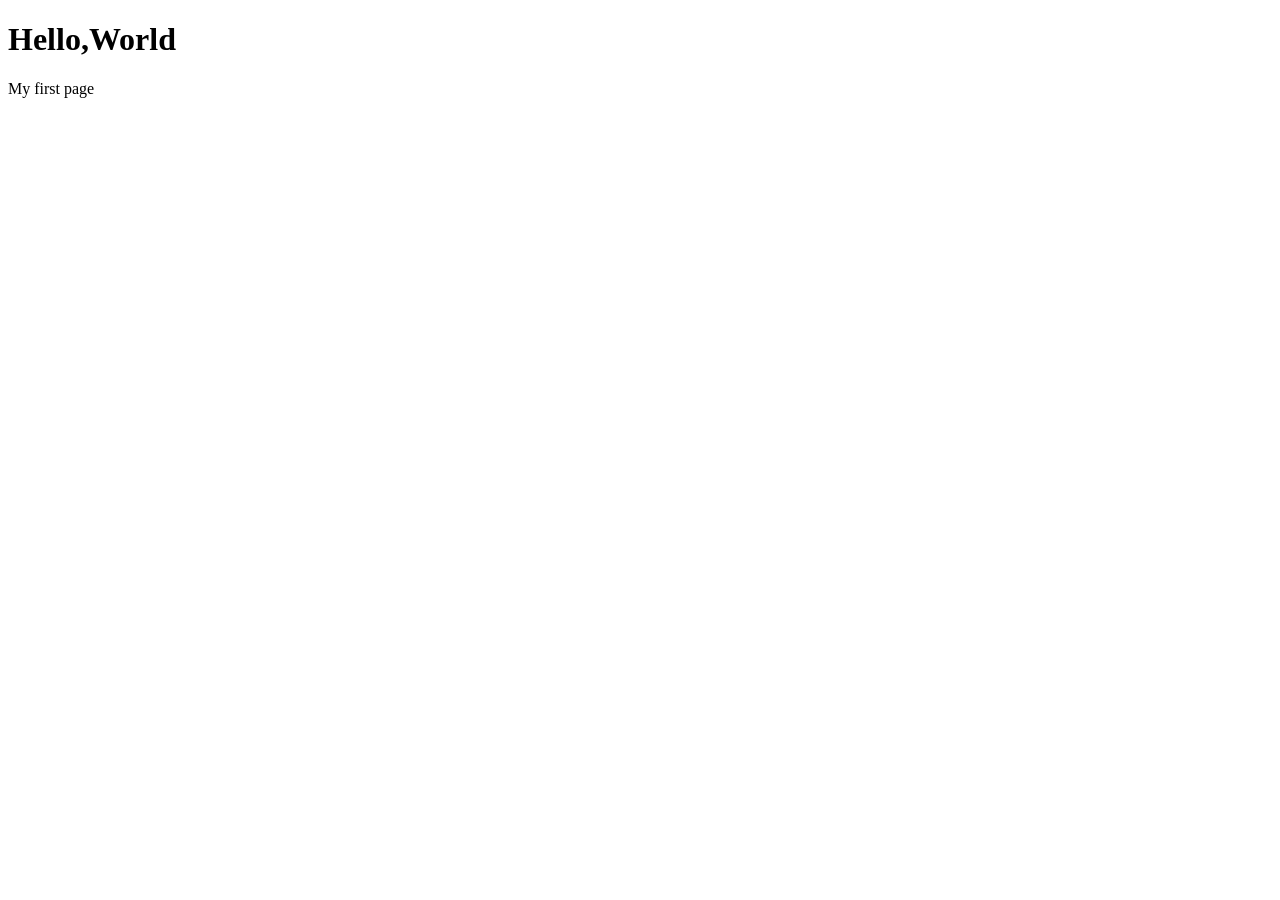
==== hello.html @ 966083df "add hello.html" ====
<!DOCTYPE html>
<html lang="en">
<head>
    <meta charset="UTF-8">
    <meta name="viewport" content="width=device-width, initial-scale=1.0">
    <title>Document</title>
</head>
<body>
    <h1>Hello,World</h1>
    <p>My first page</p>
</body>
</html>
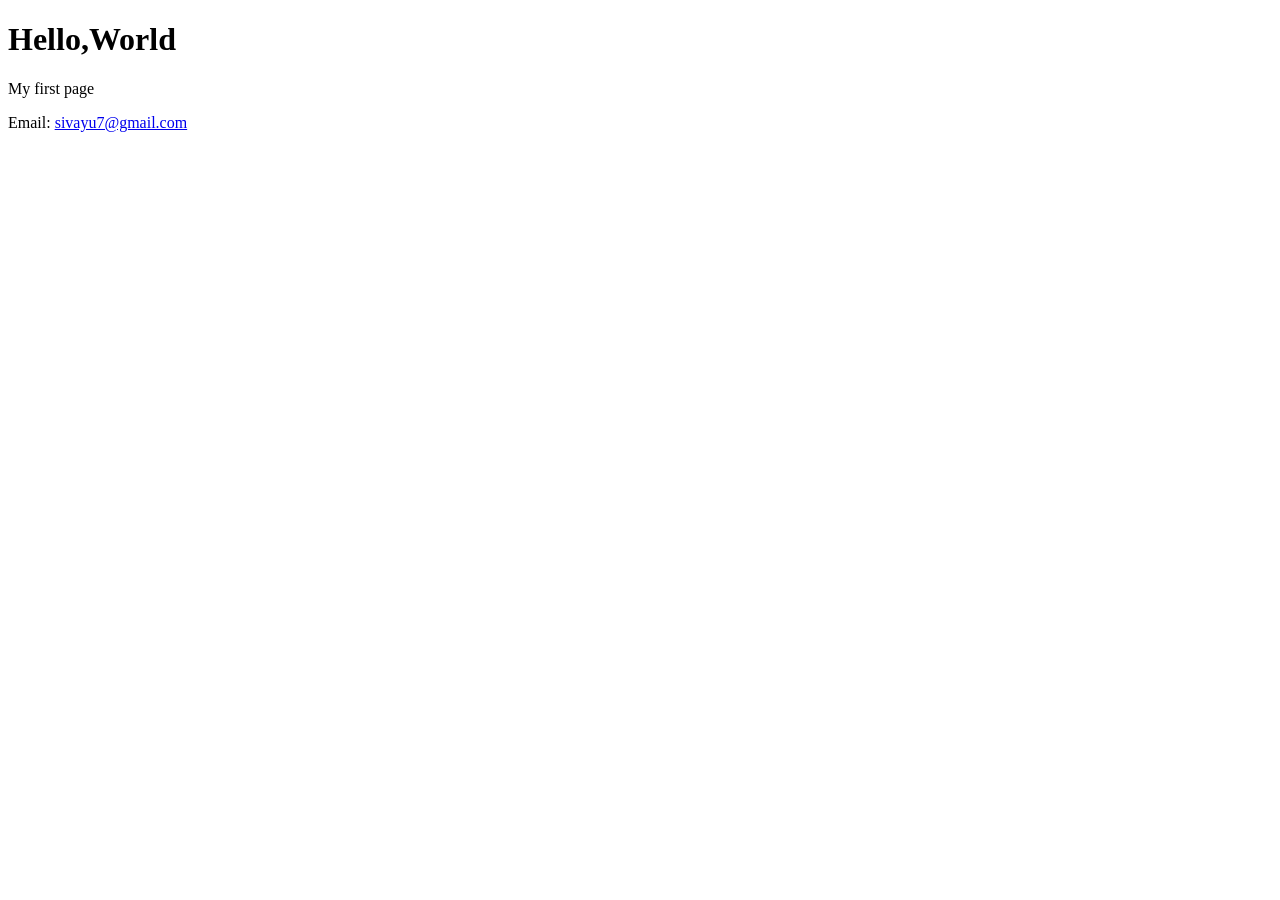
==== commit 31df48a4: "add hello.html" ====
--- a/hello.html
+++ b/hello.html
@@ -8,5 +8,6 @@
 <body>
     <h1>Hello,World</h1>
     <p>My first page</p>
+    <p>Email: <a href="mailto:sivayu7@gmail.com">sivayu7@gmail.com</a></p>
 </body>
 </html>
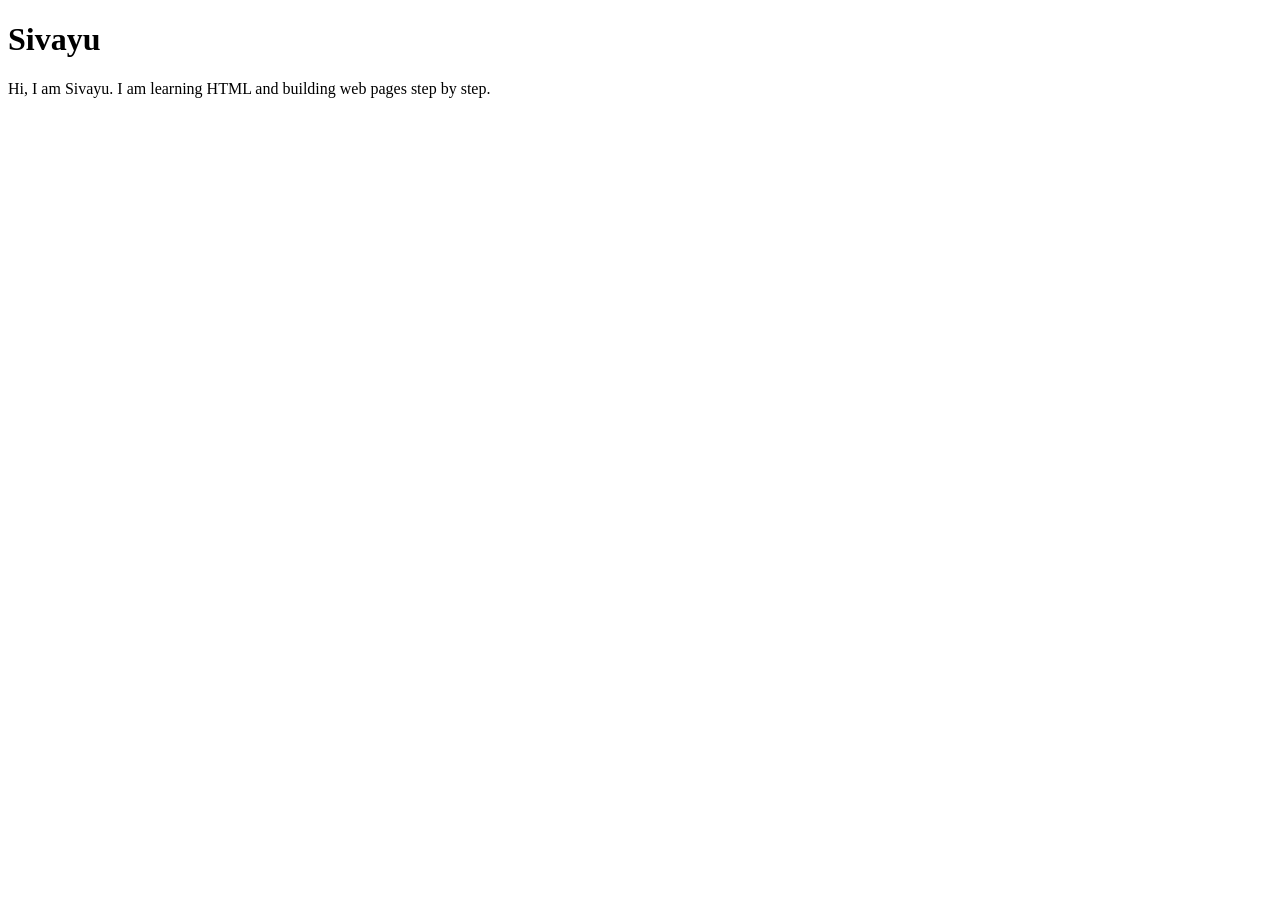
==== commit 4daef7b6: "add hello.html" ====
--- a/hello.html
+++ b/hello.html
@@ -3,11 +3,10 @@
 <head>
     <meta charset="UTF-8">
     <meta name="viewport" content="width=device-width, initial-scale=1.0">
-    <title>Document</title>
+    <title>Welcome | Sivayu</title>
 </head>
 <body>
-    <h1>Hello,World</h1>
-    <p>My first page</p>
-    <p>Email: <a href="mailto:sivayu7@gmail.com">sivayu7@gmail.com</a></p>
+    <h1>Sivayu</h1>
+    <p>Hi, I am Sivayu. I am learning HTML and building web pages step by step.</p>
 </body>
 </html>
